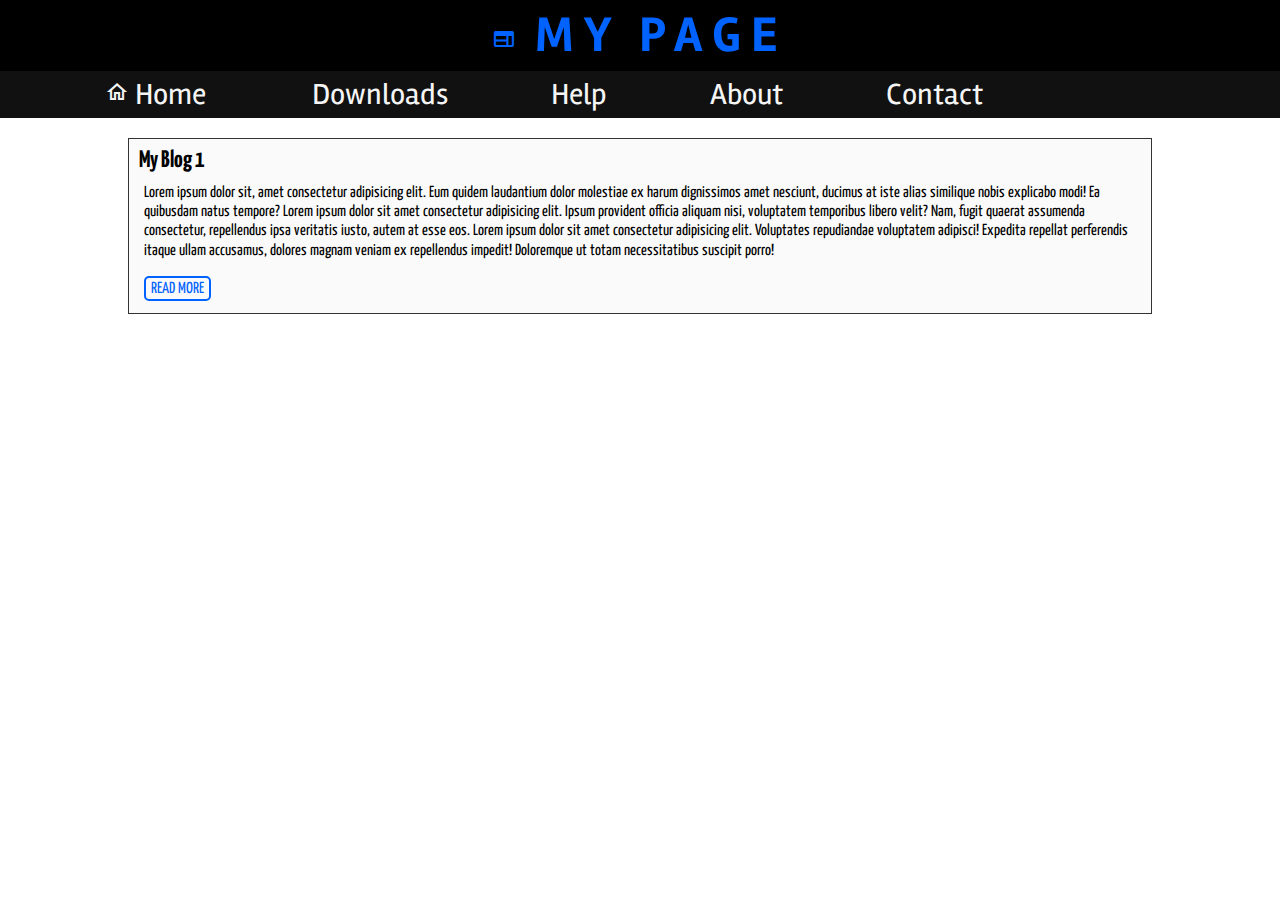
==== index1.html @ 1c7e0dcc "switching to bootstrap and node" ====
<!DOCTYPE html>
<html lang="en">
  <head>
    <meta charset="UTF-8" />
    <meta name="viewport" content="width=device-width, initial-scale=1.0" />
    <meta http-equiv="X-UA-Compatible" content="ie=edge" />
    <link
      rel="stylesheet"
      href="https://fonts.googleapis.com/icon?family=Material+Icons+Outlined"
    />
    <link
      href="https://fonts.googleapis.com/css?family=Bebas+Neue&display=swap"
      rel="stylesheet"
    />
    <link
      href="https://fonts.googleapis.com/css?family=Contrail+One&display=swap"
      rel="stylesheet"
    />
    <link
      href="https://fonts.googleapis.com/css?family=Rambla&display=swap"
      rel="stylesheet"
    />
    <link rel="stylesheet" type="text/css" href="stylesheets/style.css" />
    <link
      href="https://fonts.googleapis.com/css?family=Yanone+Kaffeesatz&display=swap"
      rel="stylesheet"
    />

    <title>My Page</title>
  </head>
  <body>
    <header id="main-header">
      <h1><i class="material-icons-outlined md-48">web</i> MY PAGE</h1>
    </header>
    <nav id="navbar">
      <ul>
        <li>
          <span><i class="material-icons-outlined md-18">home</i></span> Home
        </li>
        <li>Downloads</li>
        <li>Help</li>
        <li>About</li>
        <li>Contact</li>
      </ul>
    </nav>
    <div class="container">
      <div class="blog">
        <h2>My Blog 1</h2>
        <p>
          Lorem ipsum dolor sit, amet consectetur adipisicing elit. Eum quidem
          laudantium dolor molestiae ex harum dignissimos amet nesciunt, ducimus
          at iste alias similique nobis explicabo modi! Ea quibusdam natus
          tempore? Lorem ipsum dolor sit amet consectetur adipisicing elit.
          Ipsum provident officia aliquam nisi, voluptatem temporibus libero
          velit? Nam, fugit quaerat assumenda consectetur, repellendus ipsa
          veritatis iusto, autem at esse eos. Lorem ipsum dolor sit amet
          consectetur adipisicing elit. Voluptates repudiandae voluptatem
          adipisci! Expedita repellat perferendis itaque ullam accusamus,
          dolores magnam veniam ex repellendus impedit! Doloremque ut totam
          necessitatibus suscipit porro! <br /><br />
          <a href="#"><span class="button">Read more</span></a>
        </p>
      </div>
    </div>
  </body>
</html>
---- stylesheets/style.css ----
* {
  margin: 0px;
  padding: 0px;
}

body {
  font-family: "Yanone Kaffeesatz";
}

.container {
  width: 80%;
  margin: auto;
  margin-top: 20px;
}

#main-header {
  margin: 0px;
  background: black;
}

#main-header h1 {
  margin: 0px;
  padding: 5px;
  color: rgb(0, 98, 255);
  font-family: "Rambla", sans-serif;
  font-size: 50px;
  text-align: center;
  letter-spacing: 0.2em;
}

#navbar {
  margin: 0px;
  padding: 5px;
  background-color: #111111;
  color: whitesmoke;
}

#navbar ul {
  padding: auto;
  list-style: none;
}

#navbar ul li {
  font-family: "Rambla";
  font-size: 30px;
  padding-left: 100px;
  display: inline;
  text-align: center;
}

.button {
  padding: 3px 5px;
  border: 2px solid rgb(0, 98, 255);
  color: rgb(0, 98, 255);
  border-radius: 5px;
  text-transform: uppercase;
}

.button:hover {
  background-color: rgb(0, 98, 255);
  color: white;
}

a {
  text-decoration: none;
}

.blog {
  background-color: rgb(250, 250, 250);
  border: 0.5px solid #333;
  margin: 5px 0px;
  padding: 5px;
}

.blog h2 {
  margin: 5px;
}

.blog p {
  margin: 10px;
  line-height: 1.2em;
}
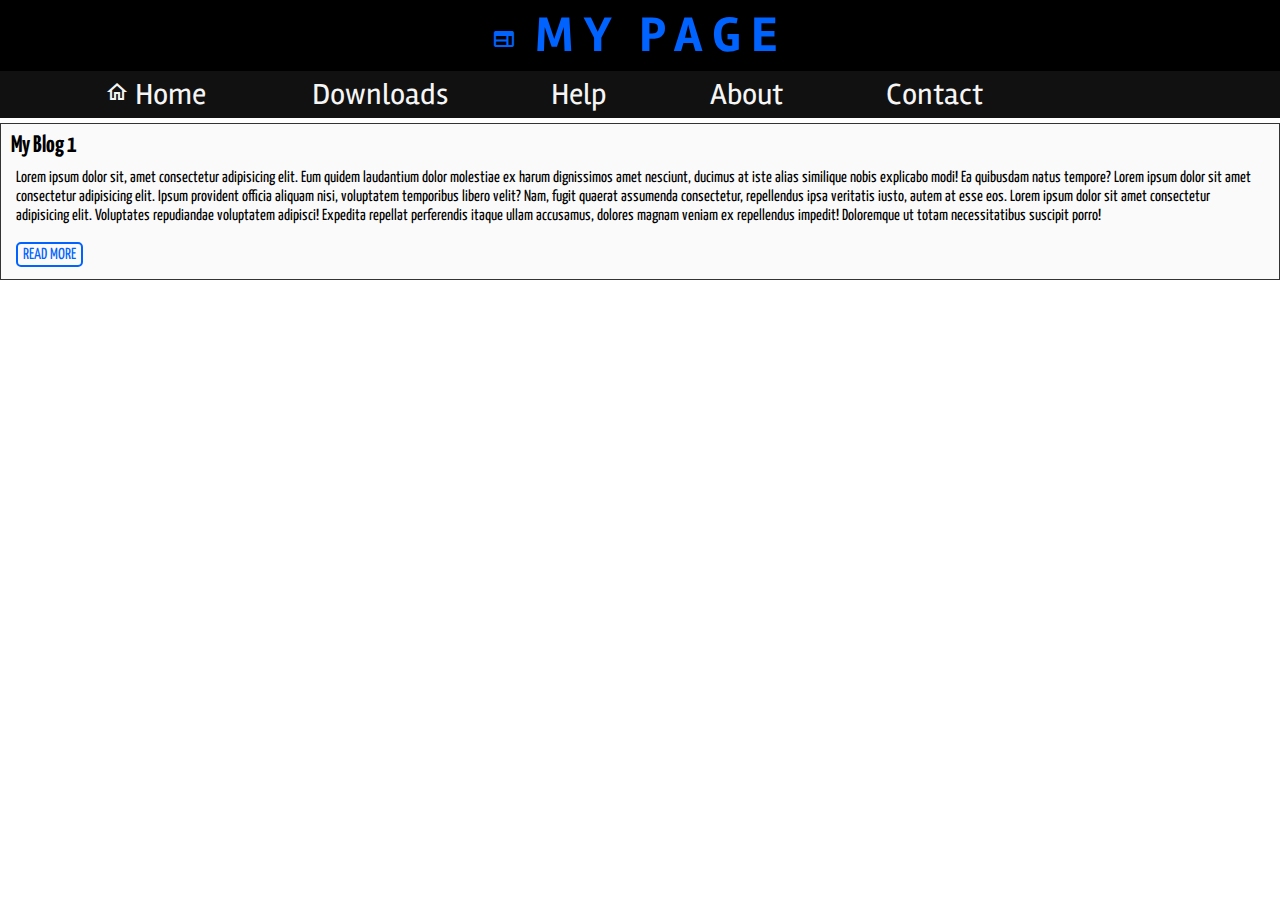
==== commit 9cf3e6cd: "addpage top section" ====
--- a/index1.html
+++ b/index1.html
@@ -1,66 +1,54 @@
 <!DOCTYPE html>
 <html lang="en">
-  <head>
-    <meta charset="UTF-8" />
-    <meta name="viewport" content="width=device-width, initial-scale=1.0" />
-    <meta http-equiv="X-UA-Compatible" content="ie=edge" />
-    <link
-      rel="stylesheet"
-      href="https://fonts.googleapis.com/icon?family=Material+Icons+Outlined"
-    />
-    <link
-      href="https://fonts.googleapis.com/css?family=Bebas+Neue&display=swap"
-      rel="stylesheet"
-    />
-    <link
-      href="https://fonts.googleapis.com/css?family=Contrail+One&display=swap"
-      rel="stylesheet"
-    />
-    <link
-      href="https://fonts.googleapis.com/css?family=Rambla&display=swap"
-      rel="stylesheet"
-    />
-    <link rel="stylesheet" type="text/css" href="stylesheets/style.css" />
-    <link
-      href="https://fonts.googleapis.com/css?family=Yanone+Kaffeesatz&display=swap"
-      rel="stylesheet"
-    />
 
-    <title>My Page</title>
-  </head>
-  <body>
-    <header id="main-header">
-      <h1><i class="material-icons-outlined md-48">web</i> MY PAGE</h1>
-    </header>
-    <nav id="navbar">
-      <ul>
-        <li>
-          <span><i class="material-icons-outlined md-18">home</i></span> Home
-        </li>
-        <li>Downloads</li>
-        <li>Help</li>
-        <li>About</li>
-        <li>Contact</li>
-      </ul>
-    </nav>
-    <div class="container">
-      <div class="blog">
-        <h2>My Blog 1</h2>
-        <p>
-          Lorem ipsum dolor sit, amet consectetur adipisicing elit. Eum quidem
-          laudantium dolor molestiae ex harum dignissimos amet nesciunt, ducimus
-          at iste alias similique nobis explicabo modi! Ea quibusdam natus
-          tempore? Lorem ipsum dolor sit amet consectetur adipisicing elit.
-          Ipsum provident officia aliquam nisi, voluptatem temporibus libero
-          velit? Nam, fugit quaerat assumenda consectetur, repellendus ipsa
-          veritatis iusto, autem at esse eos. Lorem ipsum dolor sit amet
-          consectetur adipisicing elit. Voluptates repudiandae voluptatem
-          adipisci! Expedita repellat perferendis itaque ullam accusamus,
-          dolores magnam veniam ex repellendus impedit! Doloremque ut totam
-          necessitatibus suscipit porro! <br /><br />
-          <a href="#"><span class="button">Read more</span></a>
-        </p>
-      </div>
+<head>
+  <meta charset="UTF-8" />
+  <meta name="viewport" content="width=device-width, initial-scale=1.0" />
+  <meta http-equiv="X-UA-Compatible" content="ie=edge" />
+  <link rel="stylesheet" href="https://fonts.googleapis.com/icon?family=Material+Icons+Outlined" />
+  <link href="https://fonts.googleapis.com/css?family=Bebas+Neue&display=swap" rel="stylesheet" />
+  <link href="https://fonts.googleapis.com/css?family=Contrail+One&display=swap" rel="stylesheet" />
+  <link href="https://fonts.googleapis.com/css?family=Rambla&display=swap" rel="stylesheet" />
+  <link rel="stylesheet" type="text/css" href="stylesheets/style.css" />
+  <link href="https://fonts.googleapis.com/css?family=Yanone+Kaffeesatz&display=swap" rel="stylesheet" />
+
+  <title>My Page</title>
+</head>
+
+<body>
+  <header id="main-header">
+    <h1><i class="material-icons-outlined md-48">web</i> MY PAGE</h1>
+  </header>
+  <nav id="navbar">
+    <ul>
+      <li>
+        <span><i class="material-icons-outlined md-18">home</i></span> Home
+      </li>
+      <li>Downloads</li>
+      <li>Help</li>
+      <li>About</li>
+      <li>Contact</li>
+    </ul>
+  </nav>
+  <div class="container-fluid">
+    <div class="blog">
+      <h2>My Blog 1</h2>
+      <p>
+        Lorem ipsum dolor sit, amet consectetur adipisicing elit. Eum quidem
+        laudantium dolor molestiae ex harum dignissimos amet nesciunt, ducimus
+        at iste alias similique nobis explicabo modi! Ea quibusdam natus
+        tempore? Lorem ipsum dolor sit amet consectetur adipisicing elit.
+        Ipsum provident officia aliquam nisi, voluptatem temporibus libero
+        velit? Nam, fugit quaerat assumenda consectetur, repellendus ipsa
+        veritatis iusto, autem at esse eos. Lorem ipsum dolor sit amet
+        consectetur adipisicing elit. Voluptates repudiandae voluptatem
+        adipisci! Expedita repellat perferendis itaque ullam accusamus,
+        dolores magnam veniam ex repellendus impedit! Doloremque ut totam
+        necessitatibus suscipit porro! <br /><br />
+        <a href="#"><span class="button">Read more</span></a>
+      </p>
     </div>
-  </body>
+  </div>
+</body>
+
 </html>
